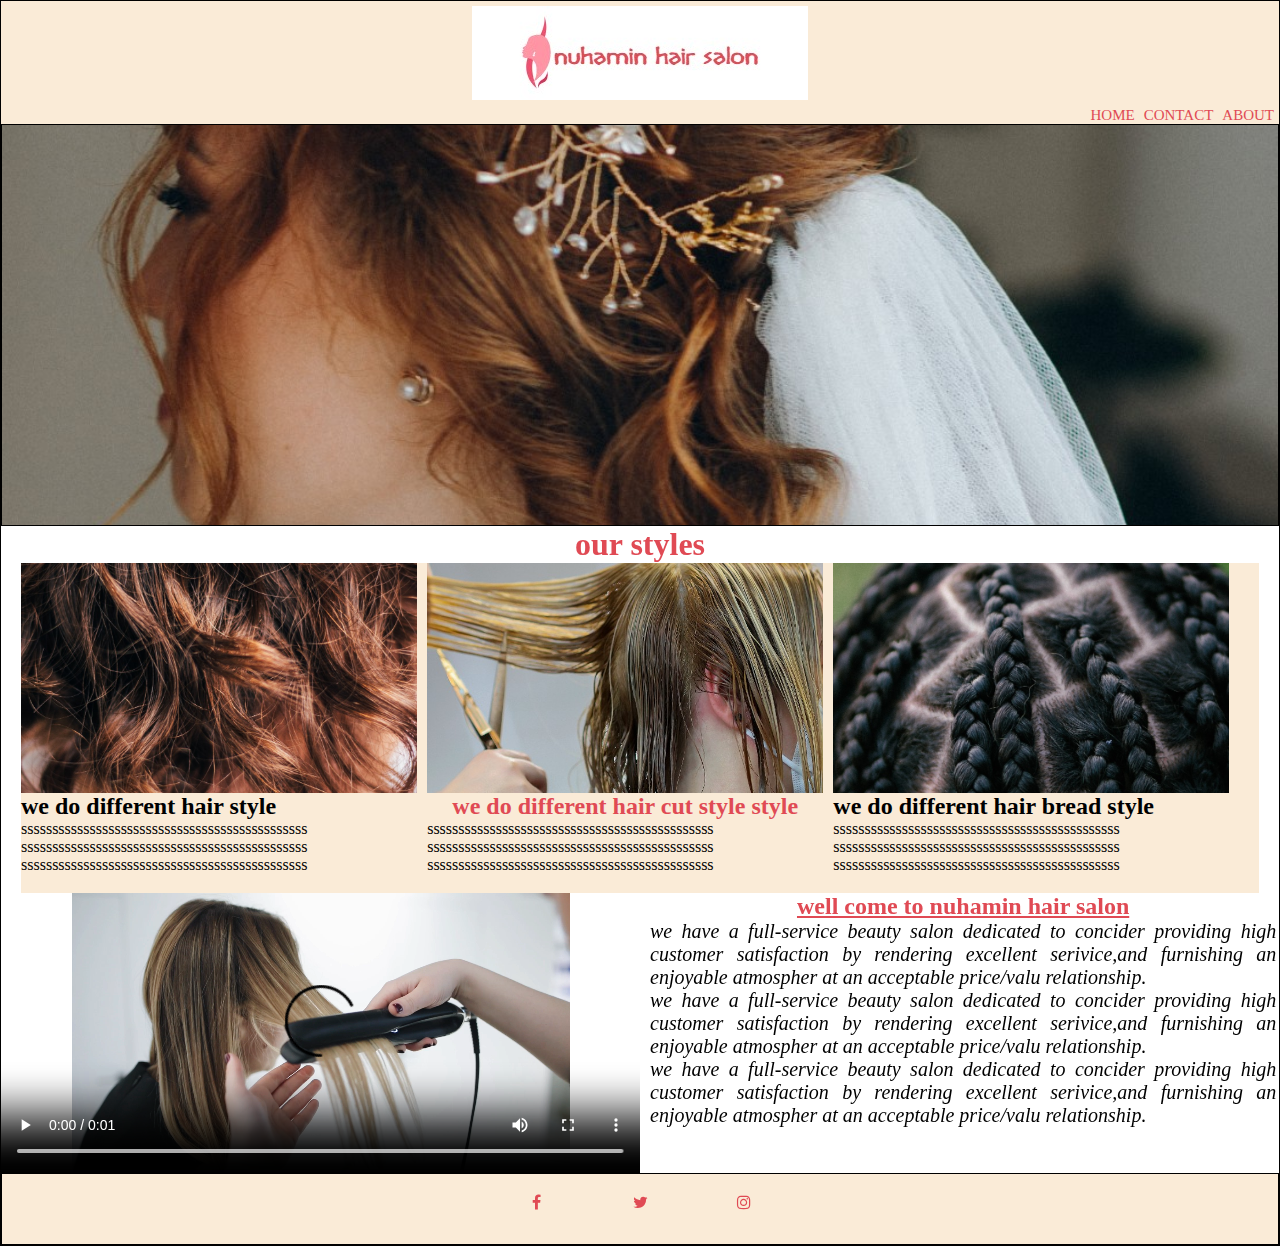
==== index.html @ 0c11d810 "i added my final project file and folder" ====
<!DOCTYPE html>
<html lang="en">
<head>
    <meta charset="UTF-8">
    <meta http-equiv="X-UA-Compatible" content="IE=edge">
    <meta name="viewport" content="width=device-width, initial-scale=1.0">
    <title>Document</title>
    <link rel="stylesheet" href="css/style.css">
    <link rel="stylesheet" href="https://cdnjs.cloudflare.com/ajax/libs/font-awesome/4.7.0/css/font-awesome.min.css">
</head>
<body>
    <header>
        <div class="logo-container">
         <a  href="image/logo-nn.jpg"><img src="image/logo-n.jpg"></a>
        </div>
    </header>
    <nav class="first-n">
        <ul>
            <li>
                <a class="active" href="index.html">HOME</a>
            </li>
            <li>
                <a href="contact.html">CONTACT</a>
            </li>
            <li>
                <a href="about.html">ABOUT</a>
            </li>
        </ul>
    </nav>
    <main>
        <div class="hero2">
          </div>
          <h1 class="our">our styles</h1>
          <div class="container">
              <div class=" colmun ">
                  <div class="first">
                  </div>
                  <div class="text">
                      <h2>we do different hair style</h2>
                      <p>ssssssssssssssssssssssssssssssssssssssssssssss</p>
                      <p>ssssssssssssssssssssssssssssssssssssssssssssss</p>
                      <p>ssssssssssssssssssssssssssssssssssssssssssssss</p>
                  </div>
              </div>
              <div class="colmun">
                  <div class="second">
                  </div>
                  <div class="text">
                    <h2 class ="change-c"> we do different hair cut style style</h2>
                    <p>ssssssssssssssssssssssssssssssssssssssssssssss</p>
                    <p>ssssssssssssssssssssssssssssssssssssssssssssss</p>
                    <p>ssssssssssssssssssssssssssssssssssssssssssssss</p>   
                  </div>
              </div>
              <div class="colmun">
                  <div class="third">
                  </div>
                  <div class="text">
                    <h2 > we do different hair bread style</h2>
                    <p>ssssssssssssssssssssssssssssssssssssssssssssss</p>
                    <p>ssssssssssssssssssssssssssssssssssssssssssssss</p>
                    <p>ssssssssssssssssssssssssssssssssssssssssssssss</p>   
                  </div>
              </div>
          </div>
    </main>
    <div class="row">
        <div>
            <video class="play" controls>
                <source src="media/hair-v.mp4">
            </video>
        </div>
        <div class=" note">
            <h2 class="well-c">well come to nuhamin hair salon</h2>
            <p class="note-p" >we have a full-service beauty salon dedicated to concider providing high customer satisfaction by rendering excellent serivice,and furnishing an enjoyable atmospher at an acceptable price/valu relationship. </p>
            <p class="note-p">we have a full-service beauty salon dedicated to concider providing high customer satisfaction by rendering excellent serivice,and furnishing an enjoyable atmospher at an acceptable price/valu relationship. </p>
            <p class="note-p">we have a full-service beauty salon dedicated to concider providing high customer satisfaction by rendering excellent serivice,and furnishing an enjoyable atmospher at an acceptable price/valu relationship. </p>
        </div>
    </div>
    
    <footer>
        <div class="last"> 
            <ul>
                <li>
<a href="#" class="fa fa-facebook"></a>
            </li>
            <li>
<a href="#" class="fa fa-twitter"></a>
</li>
<li>
<a href="#" class="fa fa-instagram"></a>
</li>
</ul>
        </div>
    </footer>
</body>
</html>
---- css/style.css ----
*{
    padding: 0px;
    margin: 0px;
}
body{
    border: 1px solid #000;
}
.logo-container{
    height: 100px;
    width: 100%;
  background-color:antiquewhite;
  text-align:center;
  padding-top: 5px;
  padding-bottom: 0px; 
}
nav.first-n{
    width: 100%;
    background-color:antiquewhite;
    position:sticky;
    top:0;
}
nav ul{
    text-align:right;
}
nav ul li{
    display: inline; 
    margin-right:5px; 
    padding-bottom: 10px;
}
nav ul li a{
    text-decoration: none;
    color:rgb(224 74 84);
    font-size: 15px;
}
nav ul li a:active{
  background-color: #ffffff;  
}
nav ul li a:hover{
    background-color:#808080;
    color: #ffffff;
}
.hero2{
    height: 250px;
    border: 1px solid #000;
    background-image: url("../image/hero2.jpg");
    background-size:cover;
    background-color:#f0f8ff;
    background-repeat: no-repeat;
    background-position: center;
    padding-top: 100px; 
    padding-bottom: 50px;
}
.our{
    text-align: center;
    color: rgb(224 74 84);
}
.container{
    background-color: antiquewhite;
    height:330px;
    margin-right: 20px;
    margin-left: 20px;
}
.colmun{
    width: 32%;
    float: left;
    margin-right: 10px;
}
.first{
    background-image: url("../image/style2.jpg"); 
    background-size:cover;
    height:230px;
}
.second{
    background-image: url("../image/cut2.jpg"); 
    background-size:cover;
    height:230px;
}
.third{
    background-image: url("../image/bread2.jpg"); 
    background-size:cover;
    height:230px;
}
.row{
    background-color:antiquewhite
}

.play{
    float: left;
    width: 50%;
    height: 280px;
}
.note{
    float: left;
    width: 49%;
    height: 280px;
    padding-left: 10px;
}

.well-c{
    text-align: center;
    text-decoration: underline;
    color:rgb(224 74 84);
}
.note-p{
    text-align: justify;
    font-size:20px ;
    font-style: italic;  
}

.last{
    height: 70px;
    background-color: antiquewhite;
    border:1px solid #000;
    clear: both;
    
}
.fa{
    
    padding-top: 20px ;
    font-size: 30px;
    width: 100px;
    text-align: center;
    text-decoration: none;
    color:rgb(224 74 84);
}
div ul{
   text-align: center;  
}
div ul li{
    display: inline;
}
.change-c{
   color: #e04a54;
   text-align: center; 
}
.holder{
    text-align:center;
    font-size:30px;
    margin: 20px;
}
.holder input{
    padding-left:20px ;
    border-radius: 50px;
    font-size: 20px;
}
form textarea{
    font-size: 20px;
    padding: 10px;
    border-radius: 5px;
    margin: auto;
    display: block;
}
form input[type=submit]{
background-color:antiquewhite;
display: block;
margin: auto;
font-size: 20px;
border-radius: 5px;
padding: 10 80px;
}
form input[type=submit]:hover {
background-color:#e04a54;
color: #000;
}
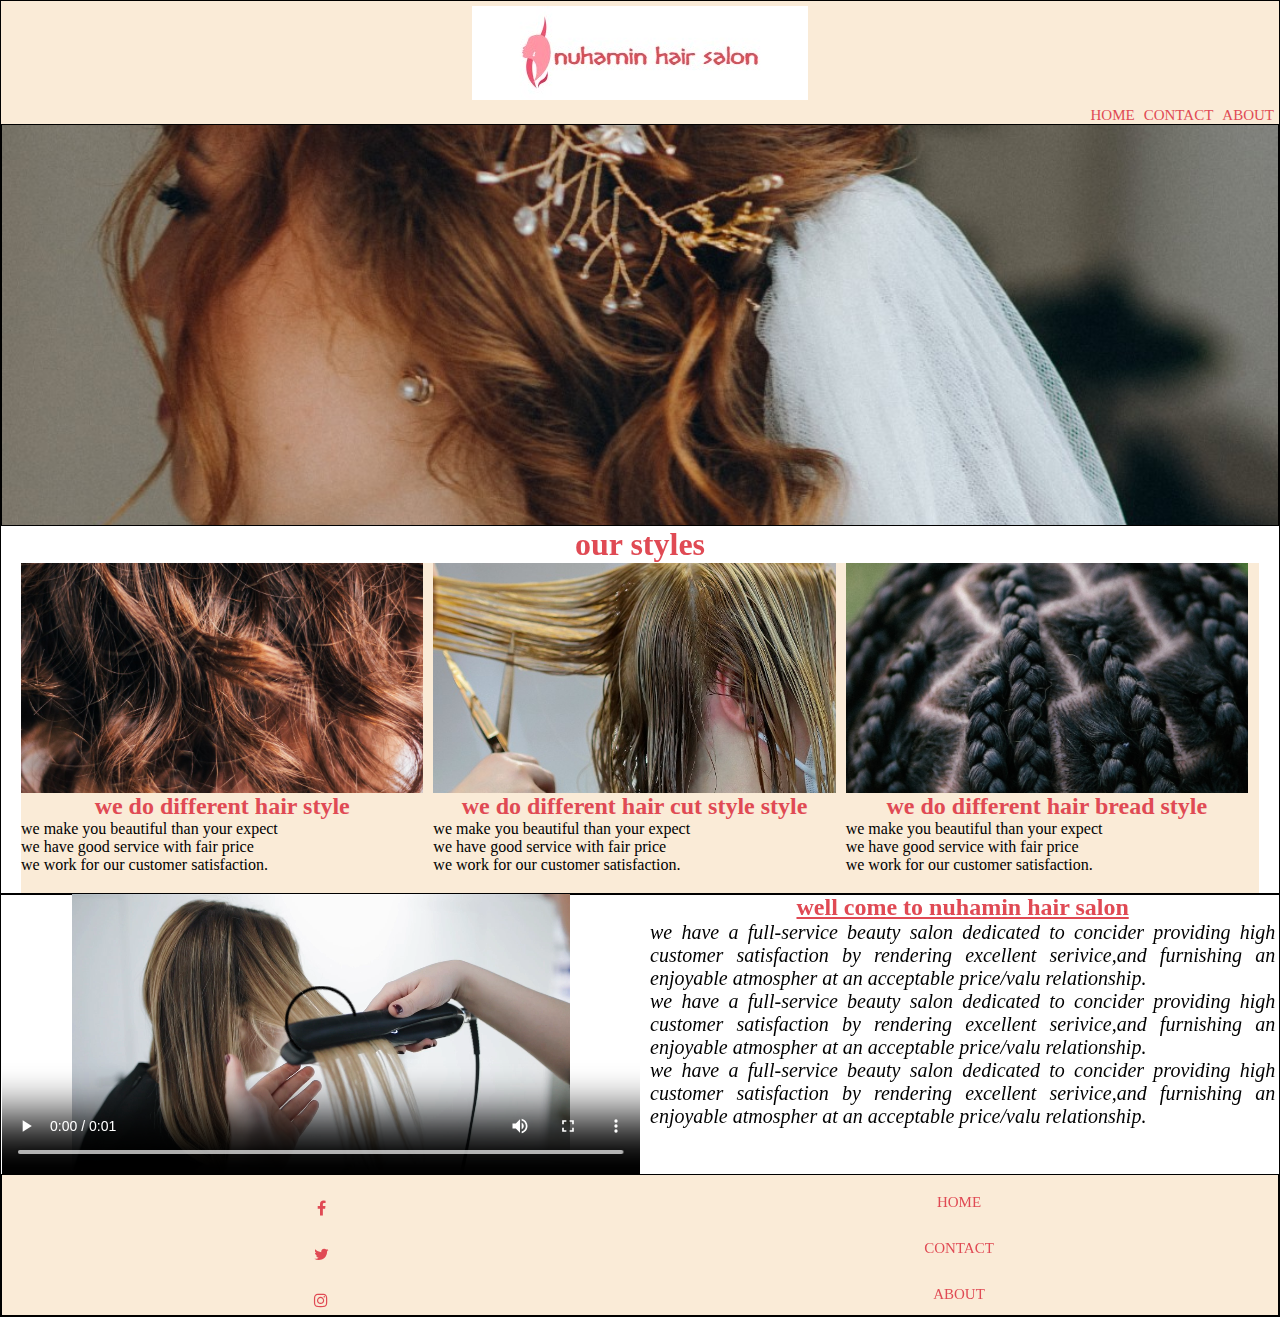
==== commit 4ac656a1: "i had some modification in my footer" ====
--- a/index.html
+++ b/index.html
@@ -4,7 +4,7 @@
     <meta charset="UTF-8">
     <meta http-equiv="X-UA-Compatible" content="IE=edge">
     <meta name="viewport" content="width=device-width, initial-scale=1.0">
-    <title>Document</title>
+    <title>home-page</title>
     <link rel="stylesheet" href="css/style.css">
     <link rel="stylesheet" href="https://cdnjs.cloudflare.com/ajax/libs/font-awesome/4.7.0/css/font-awesome.min.css">
 </head>
@@ -36,10 +36,10 @@
                   <div class="first">
                   </div>
                   <div class="text">
-                      <h2>we do different hair style</h2>
-                      <p>ssssssssssssssssssssssssssssssssssssssssssssss</p>
-                      <p>ssssssssssssssssssssssssssssssssssssssssssssss</p>
-                      <p>ssssssssssssssssssssssssssssssssssssssssssssss</p>
+                      <h2 class ="change-c">we do different hair style</h2>
+                      <p class="atract-l">we make you beautiful than your expect</p>
+                      <p class="atract-l">we have good service with fair price</p>
+                      <p class="atract-l">we work for our customer satisfaction.</p>
                   </div>
               </div>
               <div class="colmun">
@@ -47,19 +47,19 @@
                   </div>
                   <div class="text">
                     <h2 class ="change-c"> we do different hair cut style style</h2>
-                    <p>ssssssssssssssssssssssssssssssssssssssssssssss</p>
-                    <p>ssssssssssssssssssssssssssssssssssssssssssssss</p>
-                    <p>ssssssssssssssssssssssssssssssssssssssssssssss</p>   
+                    <p class="atract-l">we make you beautiful than your expect</p>
+                    <p class="atract-l">we have good service with fair price</p>
+                    <p class="atract-l">we work for our customer satisfaction.</p>  
                   </div>
               </div>
               <div class="colmun">
                   <div class="third">
                   </div>
                   <div class="text">
-                    <h2 > we do different hair bread style</h2>
-                    <p>ssssssssssssssssssssssssssssssssssssssssssssss</p>
-                    <p>ssssssssssssssssssssssssssssssssssssssssssssss</p>
-                    <p>ssssssssssssssssssssssssssssssssssssssssssssss</p>   
+                    <h2 class ="change-c" > we do different hair bread style</h2>
+                    <p class="atract-l">we make you beautiful than your expect</p>
+                    <p class="atract-l">we have good service with fair price</p>
+                    <p class="atract-l">we work for our customer satisfaction.</p>  
                   </div>
               </div>
           </div>
@@ -77,9 +77,10 @@
             <p class="note-p">we have a full-service beauty salon dedicated to concider providing high customer satisfaction by rendering excellent serivice,and furnishing an enjoyable atmospher at an acceptable price/valu relationship. </p>
         </div>
     </div>
-    
     <footer>
-        <div class="last"> 
+        <div class="f-container">
+            <div class="f-columen">
+            <div class="social">
             <ul>
                 <li>
 <a href="#" class="fa fa-facebook"></a>
@@ -91,7 +92,26 @@
 <a href="#" class="fa fa-instagram"></a>
 </li>
 </ul>
+</div>
+</div>
+<div class="f-columen">
+<div class="foot-n">
+<nav>
+            <ul>
+                <li>
+                    <a class="active" href="index.html">HOME</a>
+                </li>
+                <li>
+                    <a href="contact.html">CONTACT</a>
+                </li>
+                <li>
+                    <a href="about.html">ABOUT</a>
+                </li>
+            </ul>
+        </nav>
         </div>
+        </div>
+    </div>
     </footer>
 </body>
 </html>--- a/css/style.css
+++ b/css/style.css
@@ -4,7 +4,7 @@
 }
 body{
     border: 1px solid #000;
-}
+}/* header */
 .logo-container{
     height: 100px;
     width: 100%;
@@ -61,7 +61,7 @@
     margin-left: 20px;
 }
 .colmun{
-    width: 32%;
+    width: 32.5%;
     float: left;
     margin-right: 10px;
 }
@@ -81,7 +81,11 @@
     height:230px;
 }
 .row{
-    background-color:antiquewhite
+    background-color:antiquewhite;
+    border: 1px solid #000;
+}
+p.atract-l{
+    padding: left 10px;
 }
 
 .play{
@@ -100,6 +104,10 @@
     text-align: center;
     text-decoration: underline;
     color:rgb(224 74 84);
+
+}
+   p .text{
+        height:100px;
 }
 .note-p{
     text-align: justify;
@@ -107,34 +115,45 @@
     font-style: italic;  
 }
 
-.last{
-    height: 70px;
+.f-container{
+    height: 140px;
     background-color: antiquewhite;
     border:1px solid #000;
     clear: both;
     
 }
+.f-columen{
+    width: 50%;
+    float: left;
+}
 .fa{
-    
     padding-top: 20px ;
-    font-size: 30px;
-    width: 100px;
-    text-align: center;
+    font-size: 50px;
     text-decoration: none;
     color:rgb(224 74 84);
+    margin: 5px;
 }
-div ul{
-   text-align: center;  
+footer ul{
+   text-align:center; 
+ 
 }
-div ul li{
-    display: inline;
+footer nav ul {
+    text-align: center;
+}
+footer nav ul li{
+    display: block;
+    margin: 8px;
+    padding-top: 10px;
 }
 .change-c{
    color: #e04a54;
    text-align: center; 
 }
+.contact-c{
+    background-color: antiquewhite;
+}
 .holder{
-    text-align:center;
+    text-align:left;
     font-size:30px;
     margin: 20px;
 }
@@ -147,13 +166,13 @@
     font-size: 20px;
     padding: 10px;
     border-radius: 5px;
-    margin: auto;
+    margin: 10px;
     display: block;
 }
 form input[type=submit]{
 background-color:antiquewhite;
 display: block;
-margin: auto;
+margin:10px;
 font-size: 20px;
 border-radius: 5px;
 padding: 10 80px;
@@ -162,6 +181,14 @@
 background-color:#e04a54;
 color: #000;
 }
+iframe{
+    float: right;
+}
+ .about-h{
+    color: #e04a54;
+    text-align: center;
+    font-family: sans-serif;
+}
 
 
 
